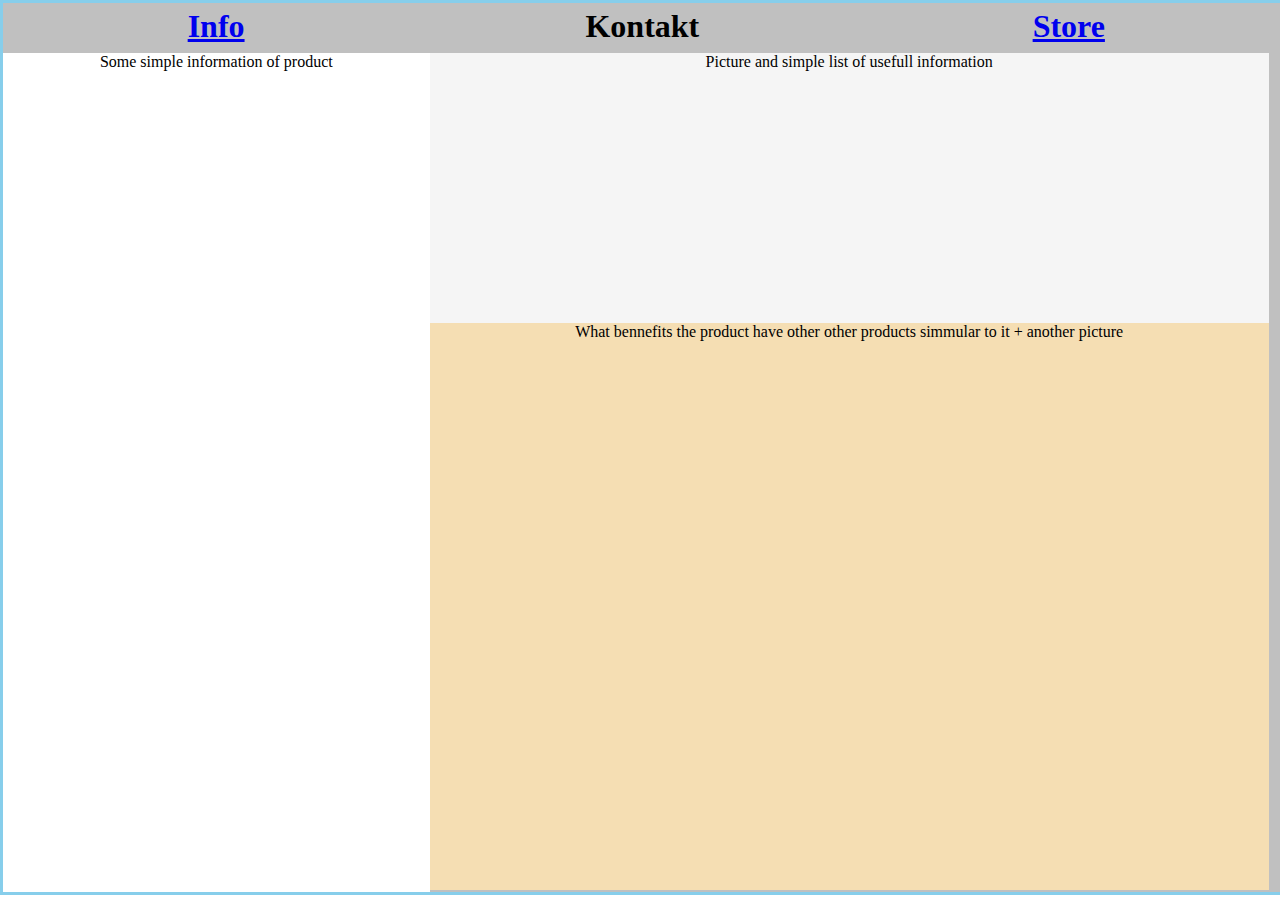
==== index.html @ 7c2c97af "e" ====
<!DOCTYPE html>
<html lang="sv">
    <head>
        <title></title>
        <meta charset="utf-8">
        <link rel="stylesheet" href="css/style.css">
    </head>

    <body>
        <div class="mainbody">
            <div class="nav">
                <div id="info">
                    <h1><a href="info.html">Info</a></h1>
                </div>
                <div id="kontakt">
                    <h1>Kontakt</h1>
                </div>
                <div id="store">
                    <h1><a href="store.html">Store</a></h1>
                </div>
            </div>
            <div class="underbody">
                <div id="div1"><p>Some simple information of product</p>
                </div>
                <div id="div2"><p>Picture and simple list of usefull information</p></div>
                <div id="div3"><p>What bennefits the product have other other products simmular to it + another picture</p></div>
            </div>

        </div>
    </body>

</html>
---- css/style.css ----
*{
    margin: 0px;
    padding: 0px;
}
.mainbody{
    width: 100%;
    height:100%;
    background-color: silver;
    float: left;
    border: skyblue solid;
}
.nav{
    width: 100%;
    height: 50px;
    background-color: silver;
    float: left;
    border: black sol;
}
#info{
    text-decoration: none;
    padding-top: 5px;
    text-align: center;
    height: 100%;
    width: 33.3%;
    background-color: silver;
    float: left;
}
#kontakt{
    text-decoration: none;
    padding-top: 5px;
    text-align: center;
    height: 100%;
    width: 33.3%;
    background-color: silver;
    float: left;
}
#store{
    text-decoration: none;
    padding-top: 5px;
    text-align: center;
    height: 100%;
    width: 33.33%;
    background-color: silver;
    float: left;
}
.underbody{
    width: 100%;
    height: 93.2vh;
    float: left;
    background-color: silver;
}
#div1{
    text-align: center;
    height: 100%;
    width: 33.33vw;
    background-color: white;
    float: left;
}
#div2{
    text-align: center;
    height: 30vh;
    width: 65.55vw;
    background-color: whitesmoke;
    float: left;
}
#div3{
    text-align: center;
    height: 63vh;
    width: 65.55vw;
    background-color: wheat;
    float: left;
}
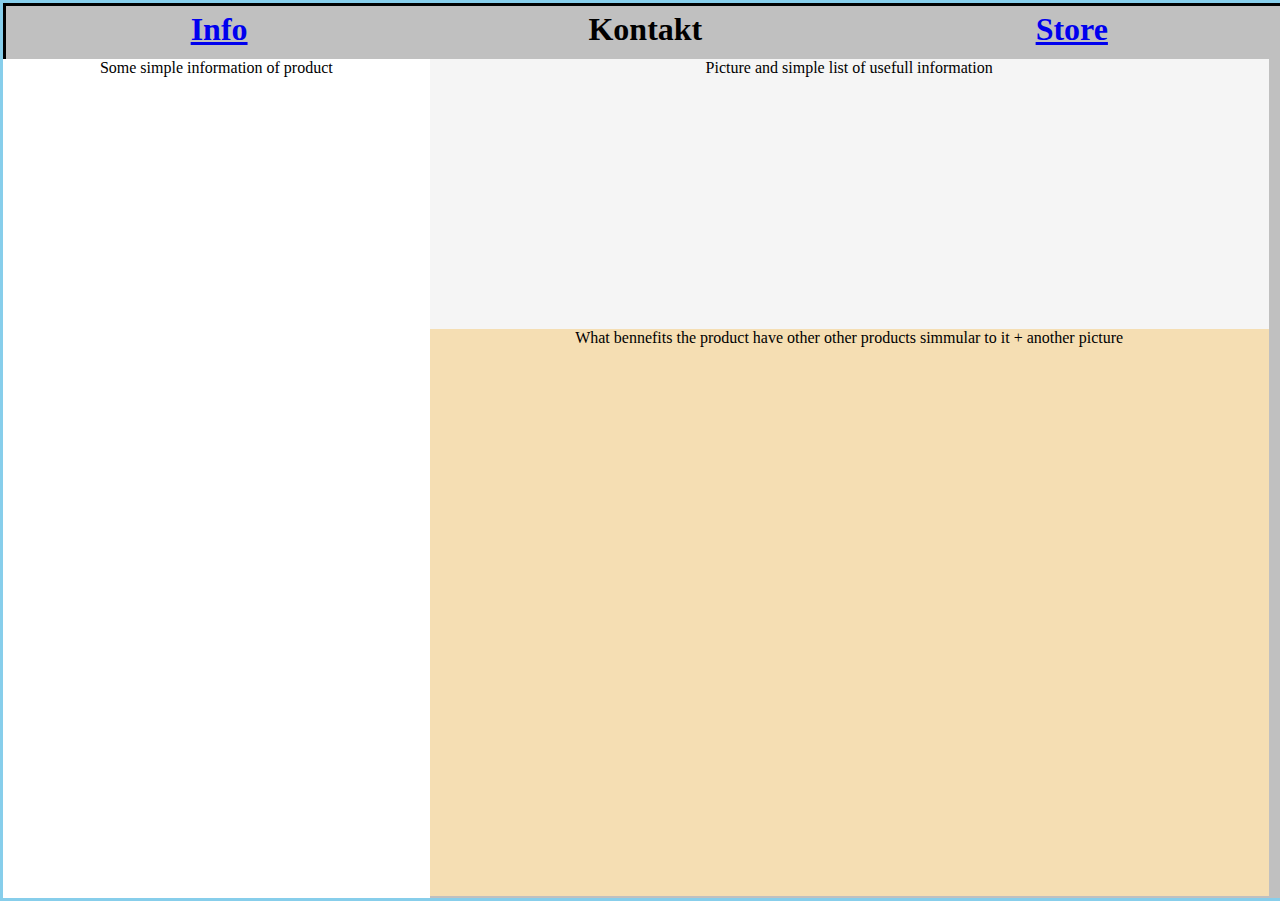
==== commit 3782aed4: "e" ====
--- a/index.html
+++ b/index.html
@@ -1,7 +1,7 @@
 <!DOCTYPE html>
 <html lang="sv">
     <head>
-        <title></title>
+        <title>Presentation av produkt</title>
         <meta charset="utf-8">
         <link rel="stylesheet" href="css/style.css">
     </head>
--- a/css/style.css
+++ b/css/style.css
@@ -14,7 +14,7 @@
     height: 50px;
     background-color: silver;
     float: left;
-    border: black sol;
+    border: black solid;
 }
 #info{
     text-decoration: none;
